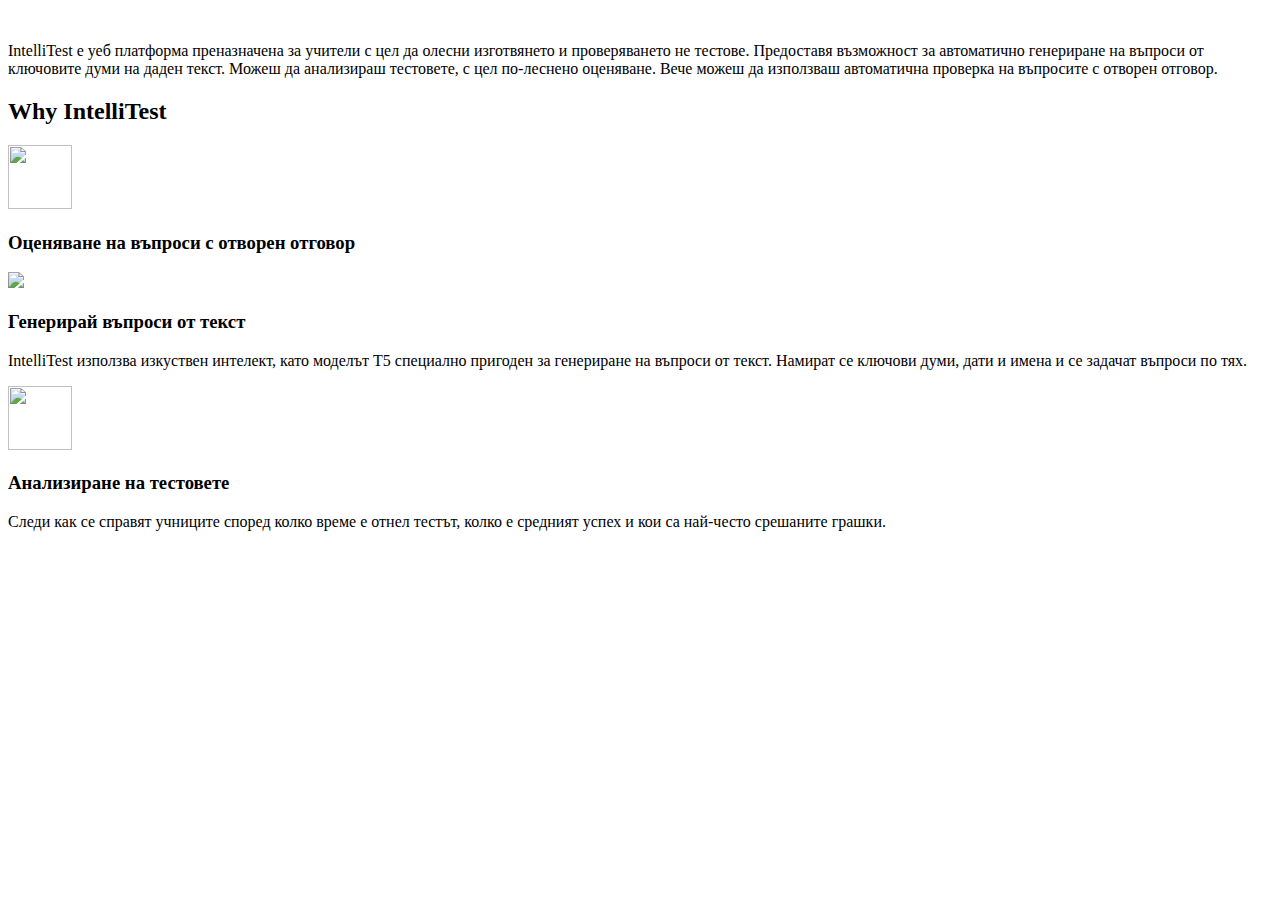
==== src/main/resources/templates/index.html @ 728f7d4c "Initial commit" ====
<!DOCTYPE html>
<html lang="en" xmlns:th="http://www.thymeleaf.org">

<head th:replace="~{fragments/head}">
</head>
<body>

<div>
  <nav th:replace="~{fragments/navigation}"></nav>
</div>


<div class="contentOnly">
  <div class="splitter">
    <img th:src="../../wwwroot/imgs/test-img.png" id="homeImg"/>
    <div>
      <p class="text-left my-1">
        IntelliTest е уеб платформа преназначена за учители с цел да олесни изготвянето и проверяването не тестове.
        Предоставя възможност за автоматично генериране на въпроси от ключовите думи на даден текст.
        Можеш да анализираш тестовете, с цел по-леснено оценяване.
        Вече можеш да използваш автоматична проверка на въпросите с отворен отговор.
      </p>
    </div>
  </div>
  <section>
    <h2 class="why">Why <span class="logoCol1">Intelli</span><span class="logoCol2">Test</span></h2>
    <div class="row">
      <div class="column">
        <div class="customCard">
          <div class="icon">
            <img src="./img/question-feedback.png" width=64 height=64/>
          </div>
          <h3>Оценяване на въпроси с отворен отговор</h3>
          <p>

          </p>
        </div>
      </div>
      <div class="column">
        <div class="customCard">
          <div class="icon">
            <img src="./img/ai-chip.png"/>
          </div>
          <h3>Генерирай въпроси от текст</h3>
          <p>
            IntelliTest използва изкуствен интелект, като моделът T5
            специално пригоден за генериране на въпроси от текст.
            Намират се ключови думи, дати и имена и се задачат въпроси по тях.
          </p>
        </div>
      </div>
      <div class="column">
        <div class="customCard">
          <div class="icon">
            <img src="img/users-line.svg" width="64" height="64"/>
          </div>
          <h3>Анализиране на тестовете</h3>
          <p>
            Следи как се справят учниците според колко време е отнел тестът, колко е средният успех и кои са най-често срешаните грашки.
          </p>
        </div>
      </div>
    </div>
  </section>
</div>

<footer th:replace="~{fragments/footer}"></footer>

</body>
</html>
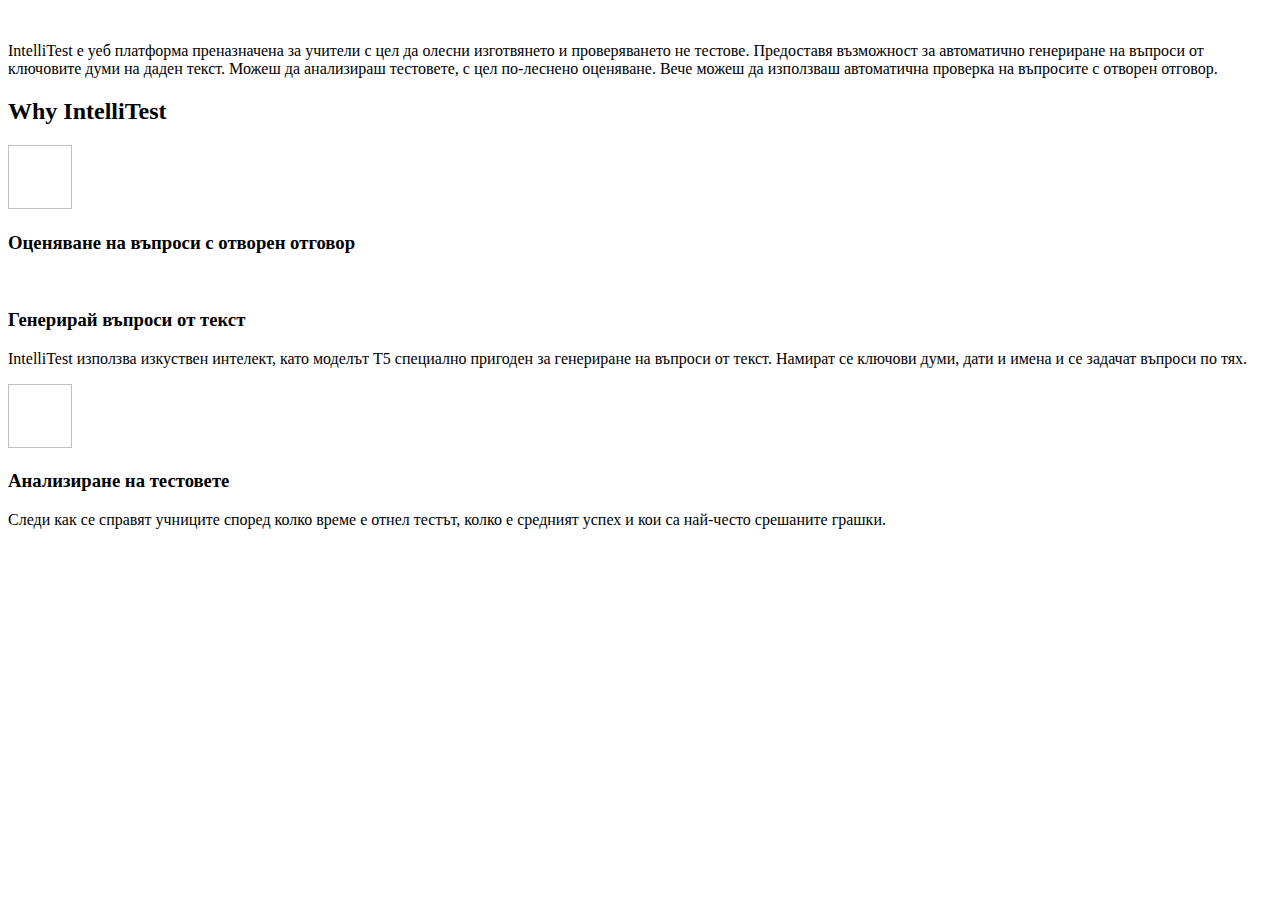
==== commit ac16a658: "libraries added and user authentication working" ====
--- a/src/main/resources/templates/index.html
+++ b/src/main/resources/templates/index.html
@@ -6,13 +6,13 @@
 <body>
 
 <div>
-  <nav th:replace="~{fragments/navigation}"></nav>
+  <nav th:replace="~{fragments/navbar}"></nav>
 </div>
 
 
 <div class="contentOnly">
   <div class="splitter">
-    <img th:src="../../wwwroot/imgs/test-img.png" id="homeImg"/>
+    <img th:src="@{/imgs/test-img.png}" id="homeImg"/>
     <div>
       <p class="text-left my-1">
         IntelliTest е уеб платформа преназначена за учители с цел да олесни изготвянето и проверяването не тестове.
@@ -28,7 +28,7 @@
       <div class="column">
         <div class="customCard">
           <div class="icon">
-            <img src="./img/question-feedback.png" width=64 height=64/>
+            <img th:src="@{/img/question-feedback.png}" width=64 height=64/>
           </div>
           <h3>Оценяване на въпроси с отворен отговор</h3>
           <p>
@@ -39,7 +39,7 @@
       <div class="column">
         <div class="customCard">
           <div class="icon">
-            <img src="./img/ai-chip.png"/>
+            <img th:src="@{/img/ai-chip.png}"/>
           </div>
           <h3>Генерирай въпроси от текст</h3>
           <p>
@@ -52,7 +52,7 @@
       <div class="column">
         <div class="customCard">
           <div class="icon">
-            <img src="img/users-line.svg" width="64" height="64"/>
+            <img th:src="@{img/users-line.svg}" width="64" height="64"/>
           </div>
           <h3>Анализиране на тестовете</h3>
           <p>
